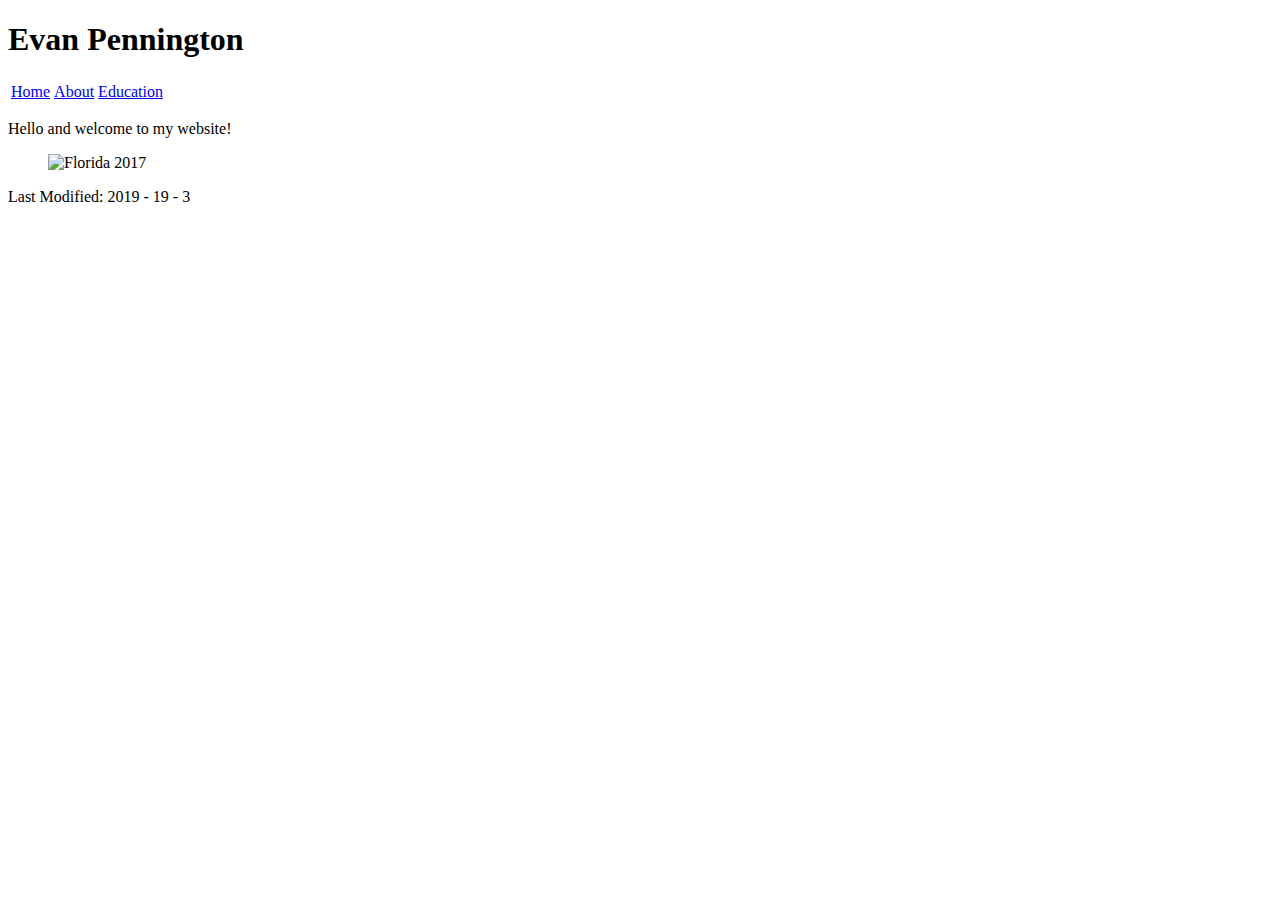
==== index.html @ ae37a8d2 "first site commit" ====
<!DOCTYPE HTML>
<html lang="en" dir="ltr">
	<head>
		<meta charset="utf-8">
		<title>Home</title>
	</head>
	<body>
	<h1>Evan Pennington</h1>
		<nav>
			<table>
				<tbody>
					<tr>
						<td><a href="index.html">Home</a></td>
						<td><a href="about.html">About</a></td>
						<td><a href="education.html">Education</a></td>
					</tr>
				</tbody>
			</table>
		</nav>
		<p>Hello and welcome to my website!</p>
		<figure>
			<img src="spring_break_17.jpg" alt="Florida 2017"
			title="On boat tour, Ft. Lauderdale"
			height="250"
			width="250">
		</figure>
		<footer>
		<p>Last Modified: 2019 - 19 - 3</p>
		</footer>
	</body>
</html>
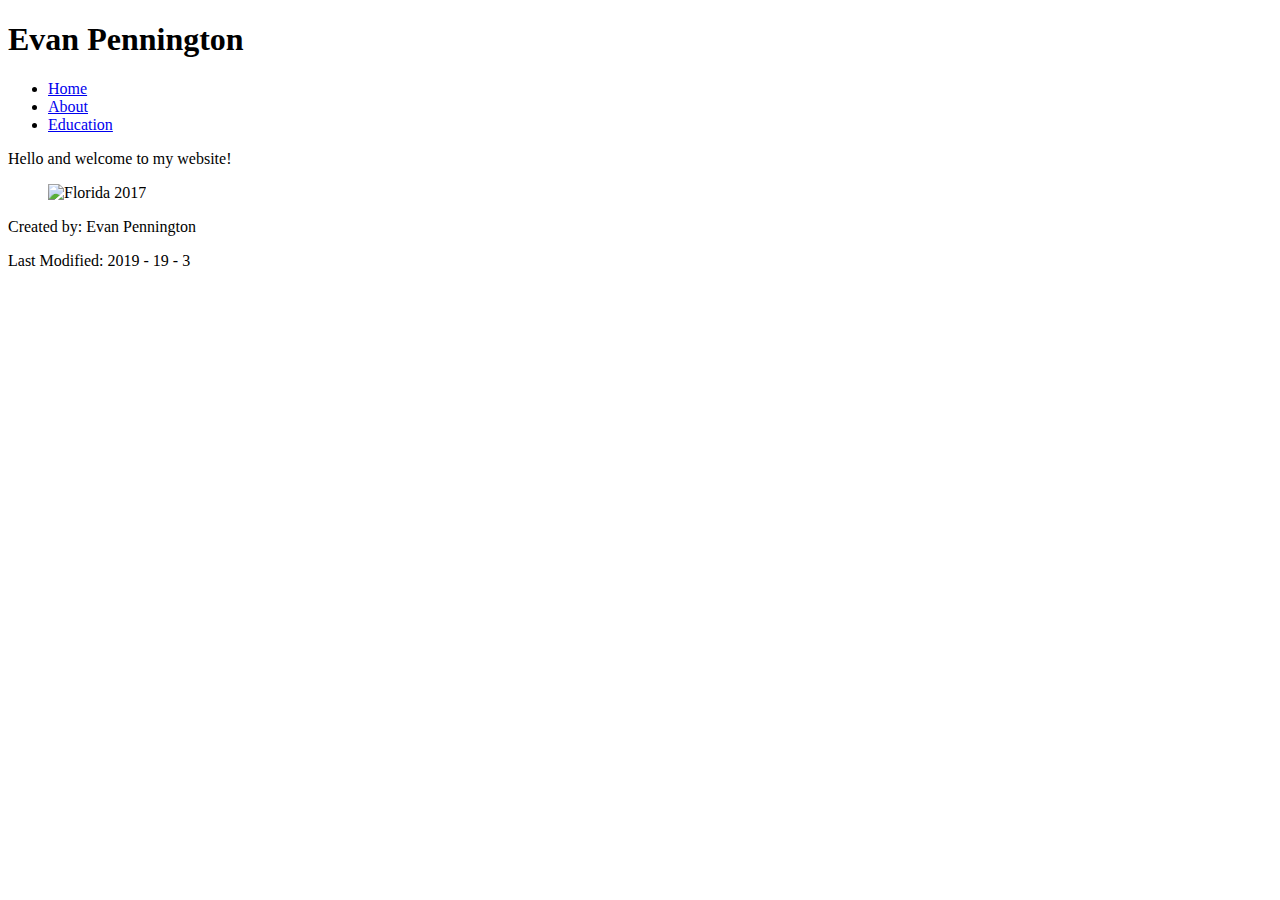
==== commit 8d2cd497: "update" ====
--- a/index.html
+++ b/index.html
@@ -3,19 +3,32 @@
 	<head>
 		<meta charset="utf-8">
 		<title>Home</title>
+		<script type="application/ls+json">
+			"@context": "https://schema.org",
+			"type": "CreativeWork",
+			"creator": "Evan Pennington",
+			"dateCreated": "3/19/19",
+			"dateModified": "3/28/19",
+			"headline": "Evan",
+			"isFamilyFriendly": True,
+			"about": "Introduction statement, image, name",
+			"audience": "friends, class",
+			"alternativeHeadline": "Introduction",
+			{
+				"type": "WebPage",
+				"mainContentOfPage": "greeting statement",
+				"reviewedBy": "Dr. Burns"
+			}
+		</script>
 	</head>
 	<body>
 	<h1>Evan Pennington</h1>
 		<nav>
-			<table>
-				<tbody>
-					<tr>
-						<td><a href="index.html">Home</a></td>
-						<td><a href="about.html">About</a></td>
-						<td><a href="education.html">Education</a></td>
-					</tr>
-				</tbody>
-			</table>
+			<ul>
+				<li><a href="index.html">Home</a></li>
+				<li><a href="about.html">About</a></li>
+				<li><a href="education.html">Education</a></li>
+			</ul>
 		</nav>
 		<p>Hello and welcome to my website!</p>
 		<figure>
@@ -25,7 +38,8 @@
 			width="250">
 		</figure>
 		<footer>
-		<p>Last Modified: 2019 - 19 - 3</p>
+			<p>Created by: Evan Pennington</p>
+			<p>Last Modified: 2019 - 19 - 3</p>
 		</footer>
 	</body>
 </html>
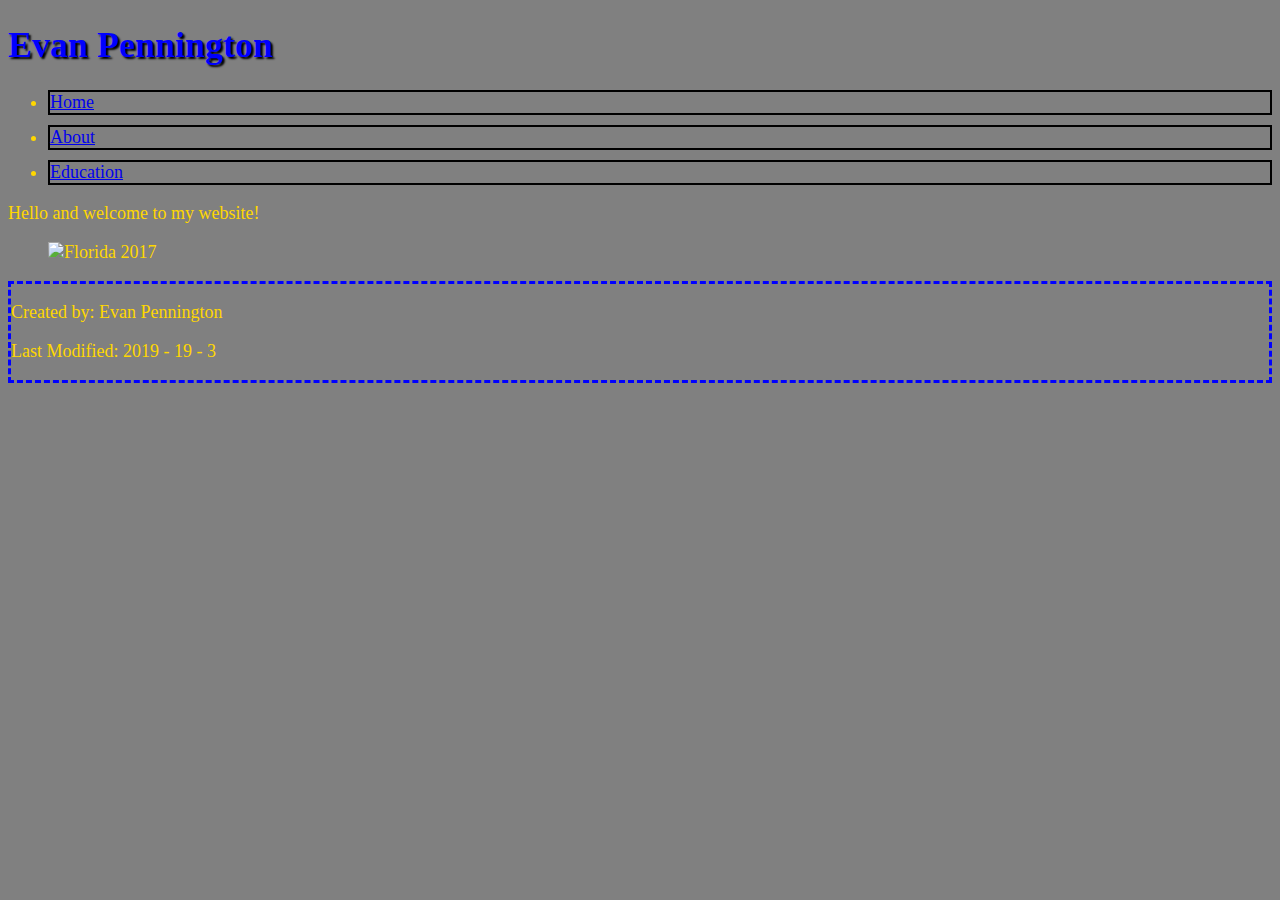
==== commit e86ec634: "html css update" ====
--- a/index.html
+++ b/index.html
@@ -1,6 +1,7 @@
 <!DOCTYPE HTML>
 <html lang="en" dir="ltr">
 	<head>
+		<link rel="stylesheet" href="styles/site_style.css">
 		<meta charset="utf-8">
 		<title>Home</title>
 		<script type="application/ls+json">
--- a/styles/site_style.css
+++ b/styles/site_style.css
@@ -0,0 +1,22 @@
+html {
+	color: gold; 
+	font-size: 18px;
+}
+
+h1 {
+	color: blue;
+	text-shadow: 2px 2px 2px black;
+}
+
+body {
+	background-color: grey;
+}
+
+li {
+	border: 2px solid black;
+	margin: 10px 0;
+}
+
+footer {
+	border: 3px dashed blue;
+}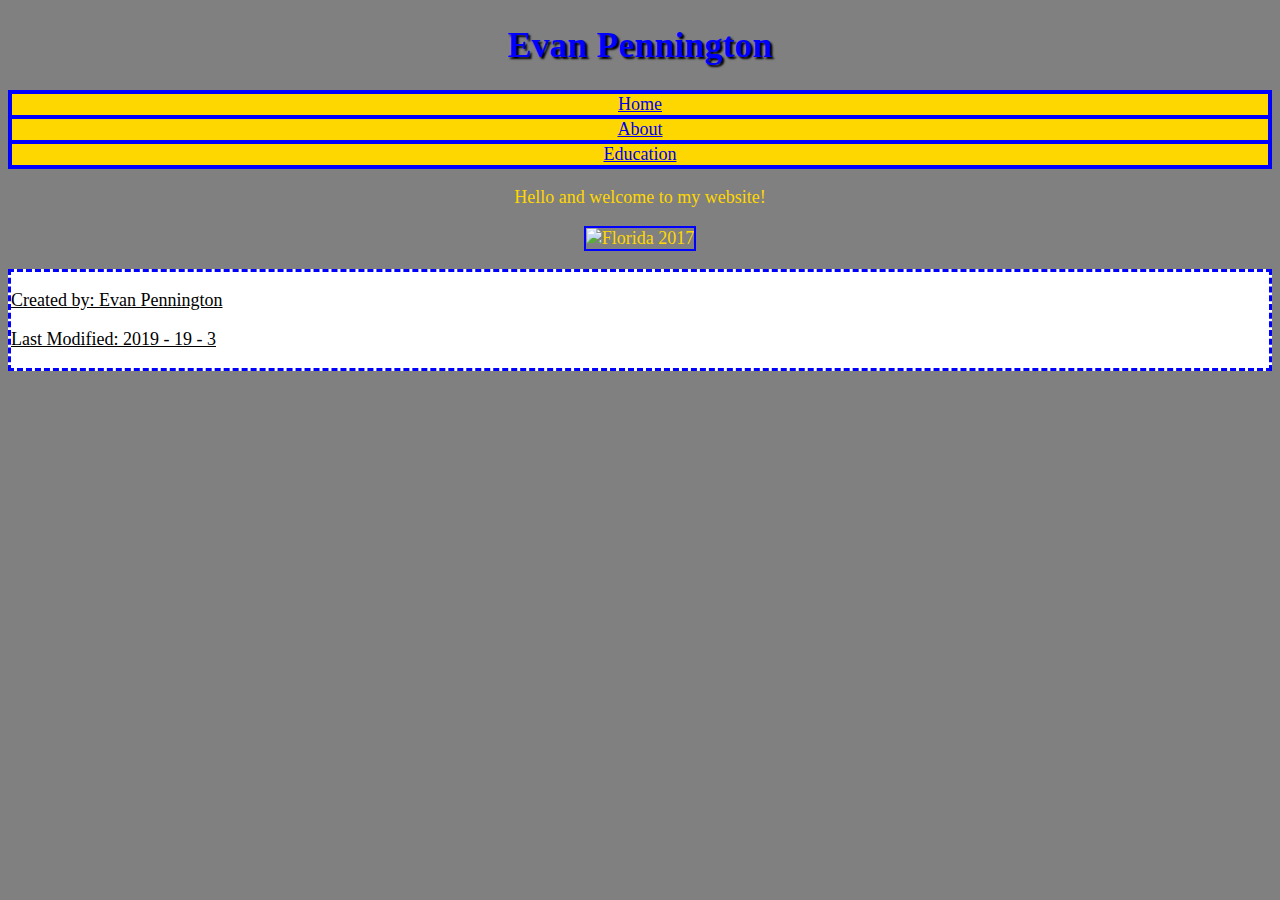
==== commit 498d6655: "css update" ====
--- a/index.html
+++ b/index.html
@@ -23,20 +23,24 @@
 		</script>
 	</head>
 	<body>
-	<h1>Evan Pennington</h1>
+	<h1><center>Evan Pennington</center></h1>
 		<nav>
 			<ul>
+			    <center>
 				<li><a href="index.html">Home</a></li>
 				<li><a href="about.html">About</a></li>
 				<li><a href="education.html">Education</a></li>
+				</center>
 			</ul>
 		</nav>
-		<p>Hello and welcome to my website!</p>
+		<p><center>Hello and welcome to my website!</center></p>
 		<figure>
+		    <center>
 			<img src="spring_break_17.jpg" alt="Florida 2017"
 			title="On boat tour, Ft. Lauderdale"
 			height="250"
 			width="250">
+			</center>
 		</figure>
 		<footer>
 			<p>Created by: Evan Pennington</p>
--- a/styles/site_style.css
+++ b/styles/site_style.css
@@ -12,11 +12,43 @@
 	background-color: grey;
 }
 
+a:hover {
+	color: red;
+}
+
 li {
-	border: 2px solid black;
-	margin: 10px 0;
+	border: 2px solid blue;
+	border-bottom: 2px solid blue;
+	background-color: white;
+}
+
+ul li {
+	background-color: gold;
+	color: black;
+}
+
+header, footer {
+	text-decoration: underline;
+}
+
+ul {
+	list-style-type: none;
+	margin: 0;
+	padding: 0;
+	border: 2px solid blue;
+}
+
+li::selection {
+	background-color: red;
+	color: purple;
+}
+
+img {
+	border: 2px solid blue;
 }
 
 footer {
 	border: 3px dashed blue;
+	background-color: white;
+	color: black;
 }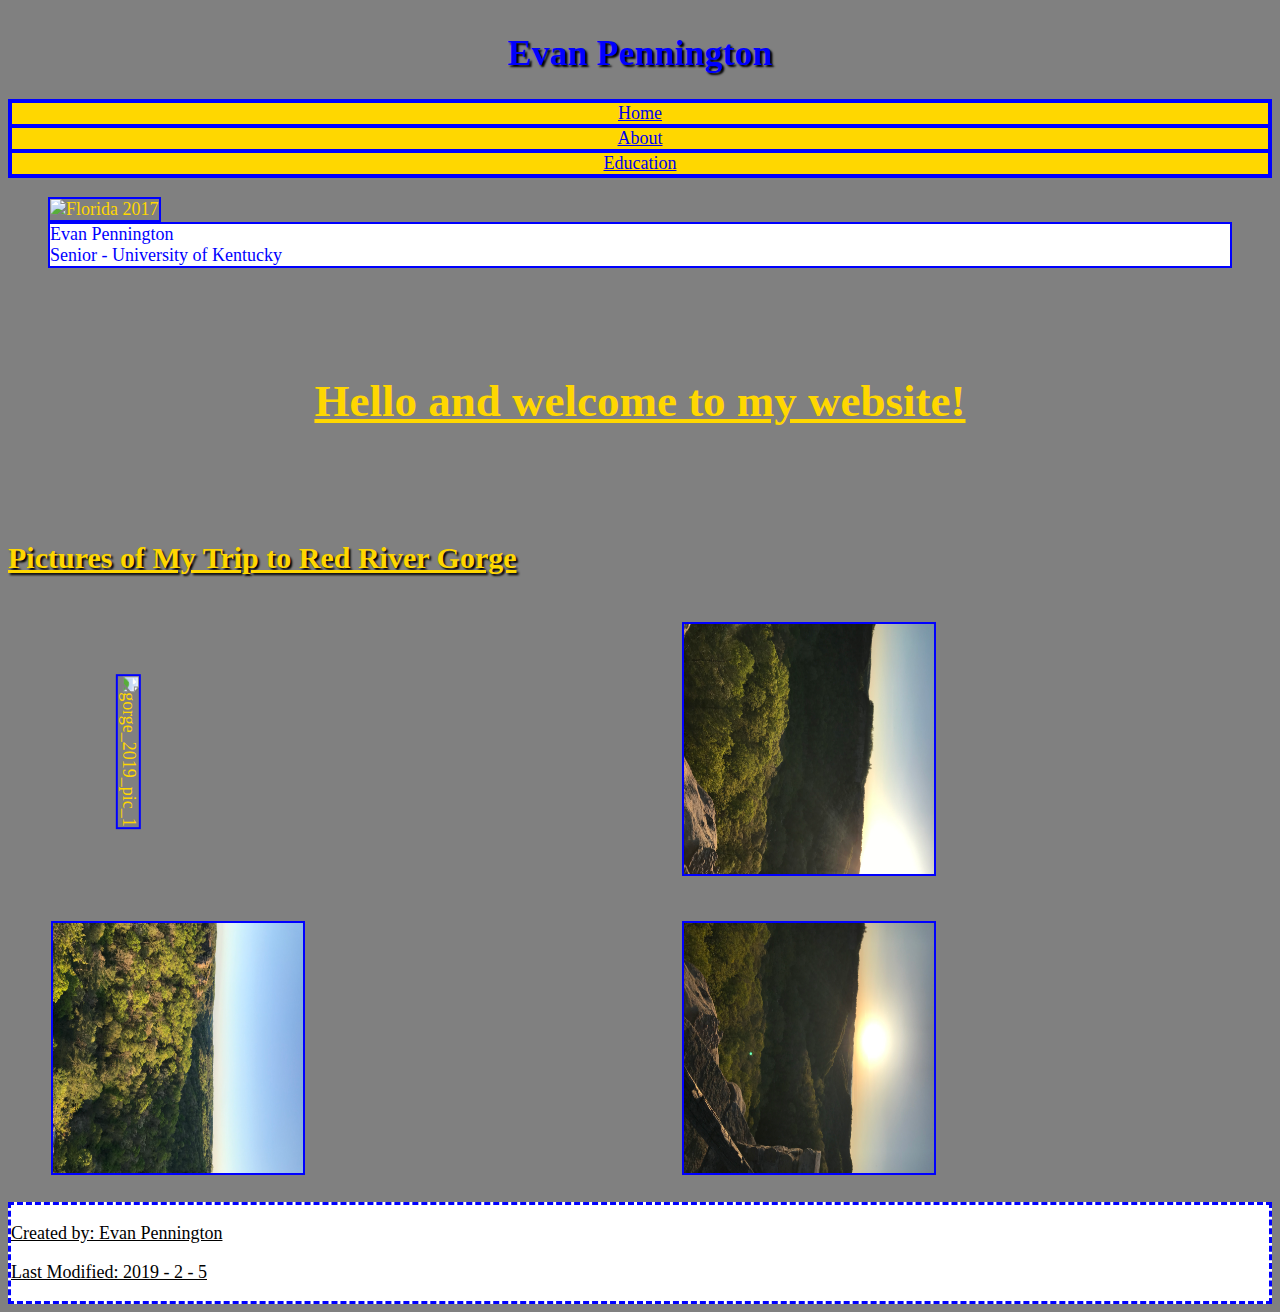
==== commit e8bbf38d: "final site commit" ====
--- a/index.html
+++ b/index.html
@@ -4,22 +4,31 @@
 		<link rel="stylesheet" href="styles/site_style.css">
 		<meta charset="utf-8">
 		<title>Home</title>
-		<script type="application/ls+json">
+		<script type="application/ld+json"> 
+		{
 			"@context": "https://schema.org",
 			"type": "CreativeWork",
 			"creator": "Evan Pennington",
 			"dateCreated": "3/19/19",
-			"dateModified": "3/28/19",
+			"dateModified": "5/3/19",
 			"headline": "Evan",
-			"isFamilyFriendly": True,
-			"about": "Introduction statement, image, name",
-			"audience": "friends, class",
-			"alternativeHeadline": "Introduction",
-			{
-				"type": "WebPage",
-				"mainContentOfPage": "greeting statement",
-				"reviewedBy": "Dr. Burns"
-			}
+			"isFamilyFriendly": "True",
+
+			"about":
+			[
+				"Introduction statement",
+				"image",
+				"name"
+			],
+  
+			"audience":
+			[
+				"friends",
+				"class"
+			],
+  
+			"alternativeHeadline": "Introduction"
+		}
 		</script>
 	</head>
 	<body>
@@ -33,18 +42,67 @@
 				</center>
 			</ul>
 		</nav>
-		<p><center>Hello and welcome to my website!</center></p>
 		<figure>
-		    <center>
 			<img src="spring_break_17.jpg" alt="Florida 2017"
 			title="On boat tour, Ft. Lauderdale"
-			height="250"
-			width="250">
-			</center>
+			height="100"
+			width="100">
+			<figcaption>Evan Pennington<br>Senior - University of Kentucky</figcaption>
 		</figure>
+		<br>
+		<br>
+		<h3><center>Hello and welcome to my website!</center></h3>
+		<br>
+		<br>
+		<h2>Pictures of My Trip to Red River Gorge</h2>
+		<table>
+			<thead>
+			</thead>
+			<tbody>
+				<tr>
+					<td>
+						<figure>
+							<img src="bridge_pic.jpeg" alt="gorge_2019_pic_1"
+							class="rotate90"
+							title="Archer and I on bridge, Red River Gorge"
+							height="250"
+							width="250">
+						</figure>
+					</td>
+					<td>
+						<figure>
+							<img src="cliff_gorge.jpeg" alt="gorge_2019_pic_2"
+							class="rotate90"
+							title="First Picture of Cliff on trail, Red River Gorge"
+							height="250"
+							width="250">
+						</figure>
+					</td>
+				</tr>
+				<tr>
+					<td>
+						<figure>
+							<img src="hills_gorge.jpeg" alt="gorge_2019_pic_3"
+							class="rotate90"
+							title="First Picture of Hills on trail, Red River Gorge"
+							height="250"
+							width="250">
+						</figure>
+					</td>
+					<td>
+						<figure>
+							<img src="sunset_gorge.jpeg" alt="gorge_2019_pic_4"
+							class="rotate90"
+							title="Picture of Sunset, Red River Gorge"
+							height="250"
+							width="250">
+						</figure>
+				</tr>
+			</tbody>
+		</table>
 		<footer>
 			<p>Created by: Evan Pennington</p>
-			<p>Last Modified: 2019 - 19 - 3</p>
+			<p>Last Modified: 2019 - 2 - 5</p>
 		</footer>
 	</body>
 </html>
--- a/styles/site_style.css
+++ b/styles/site_style.css
@@ -4,11 +4,26 @@
 }
 
 h1 {
+	font-size: 36px; 
 	color: blue;
 	text-shadow: 2px 2px 2px black;
 }
 
+h2 {
+	font-size: 30px;
+	text-shadow: 2px 2px 2px black;
+	text-decoration: underline;
+}
+
+h3 {
+	text-decoration: bold;
+	text-decoration: underline;
+	font-size: 45px;
+}
+
 body {
+	display: grid;
+	grid-gap: 1px;
 	background-color: grey;
 }
 
@@ -47,8 +62,28 @@
 	border: 2px solid blue;
 }
 
+video {
+	border: 2px solid blue;
+}
+
+figcaption {
+	background-color: white;
+	border: 2px solid blue;
+	color: blue;
+}
+
+.rotate90 {
+    -webkit-transform: rotate(90deg);
+    -moz-transform: rotate(90deg);
+    -o-transform: rotate(90deg);
+    -ms-transform: rotate(90deg);
+    transform: rotate(90deg);
+}
+
 footer {
 	border: 3px dashed blue;
 	background-color: white;
 	color: black;
-}+}
+
+
